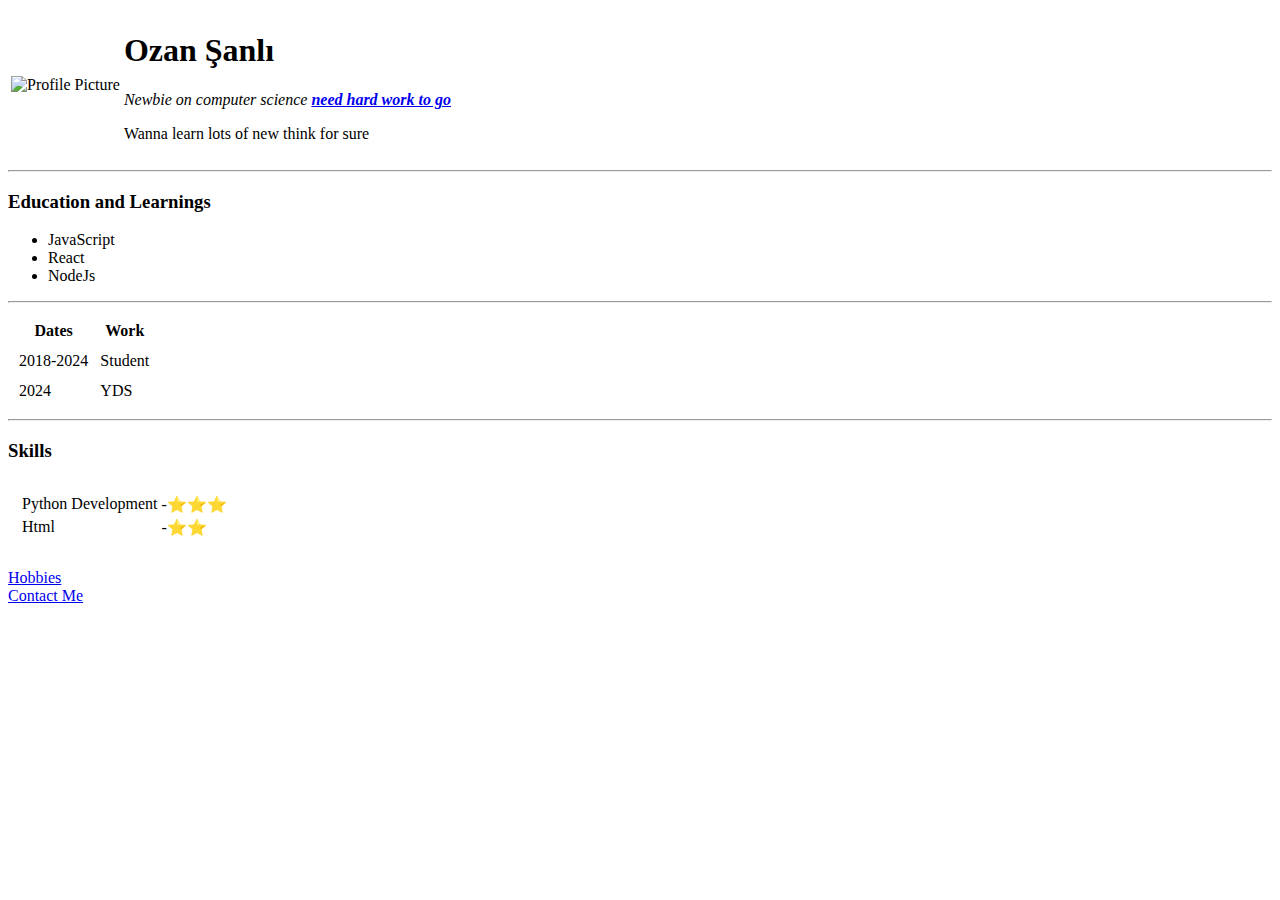
==== index.html @ cc8463f3 "Update index.html" ====
<!DOCTYPE html>
<head>
    <meta charset="UTF-8">
    <title> My Page </title>
</head>
<body>
    <table>
        <tr>
            <td><img src="https://pbs.twimg.com/profile_images/1521810252295024640/dX472mT__400x400.jpg" alt="Profile Picture"></td>
            <td><h1> Ozan Şanlı</h1>
            <p><em>Newbie on computer science <strong> <a href="https://www.udemy.com/">need hard work to go</a></strong></em></p>
            <p>Wanna learn lots of new think for sure</p></td>
        </tr>
    </table>
    <hr>
    <h3> Education and Learnings</h3>
    <ul>
        <li>JavaScript</li>
        <li>React</li>
        <li>NodeJs</li>
    </ul>
    <hr>
    <table cellspacing="10">
        <thead>
            <tr>
                <th>Dates</th>
                <th>Work</th>
            </tr>
        </thead>
        <tbody>
            <tr>
                <td>2018-2024</td>
                <td>Student</td>
            </tr>
            <tr>
                <td>2024</td>
                <td>YDS</td>
            </tr>
        </tbody>
    </table>
    <hr>
    <h3>Skills </h3>
    <table cellspacing="10">
        <tr>
            <td>
                <table>
                    <tr>
                        <td>Python Development</td>
                        <td>-⭐⭐⭐</td>
                    </tr>
                    <tr>
                        <td>Html</td>
                        <td>-⭐⭐</td>
                    </tr>
                </table>
            </td>
        </tr>
    </table>
    <br>
    <a href="hobbies.html">Hobbies</a>
    <br>
    <a href="contact.html">Contact Me</a>
</body>
</html>
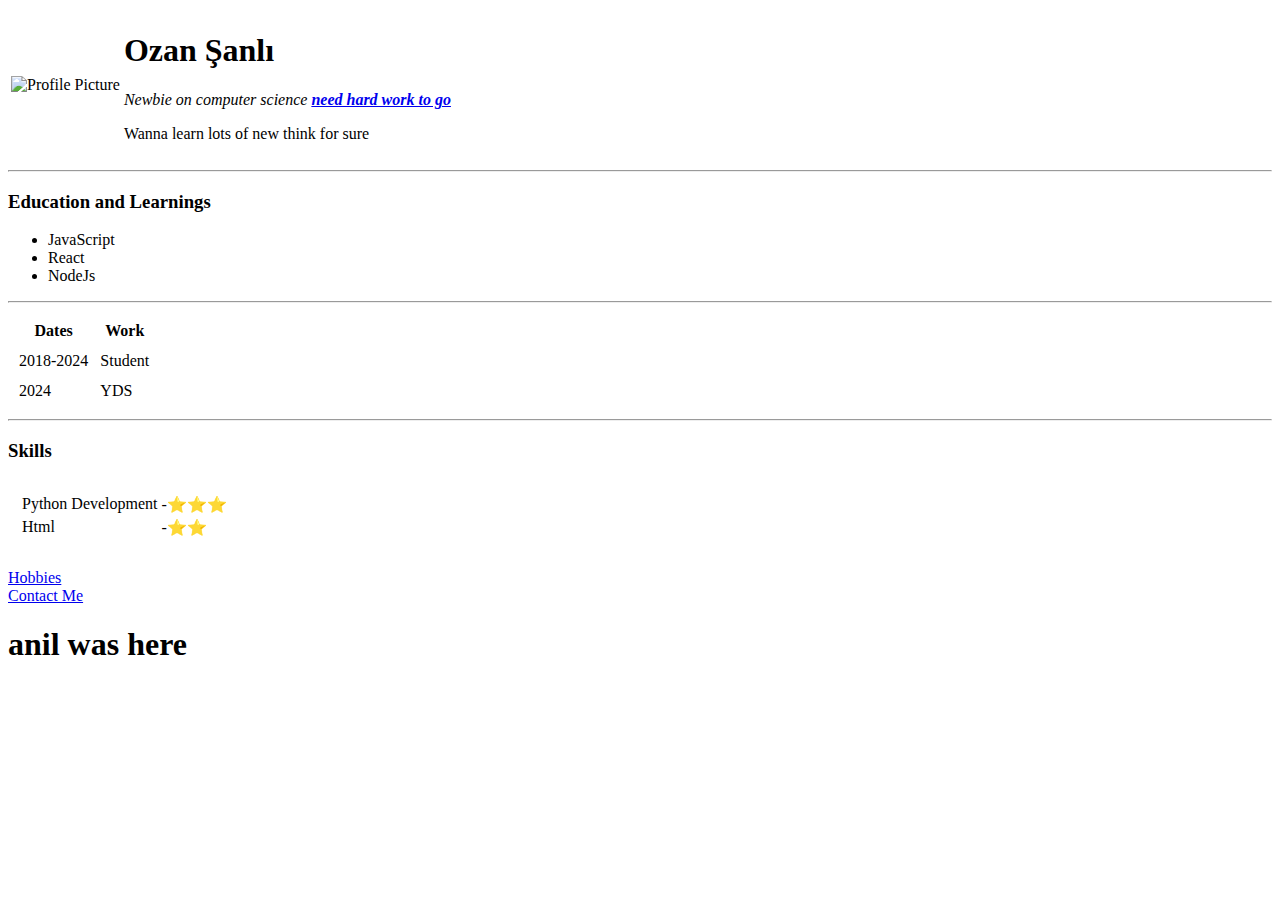
==== commit 95646ec1: "321" ====
--- a/index.html
+++ b/index.html
@@ -60,5 +60,7 @@
     <a href="hobbies.html">Hobbies</a>
     <br>
     <a href="contact.html">Contact Me</a>
+
+    <h1>anil was here </h1>
 </body>
-</html>
+</html>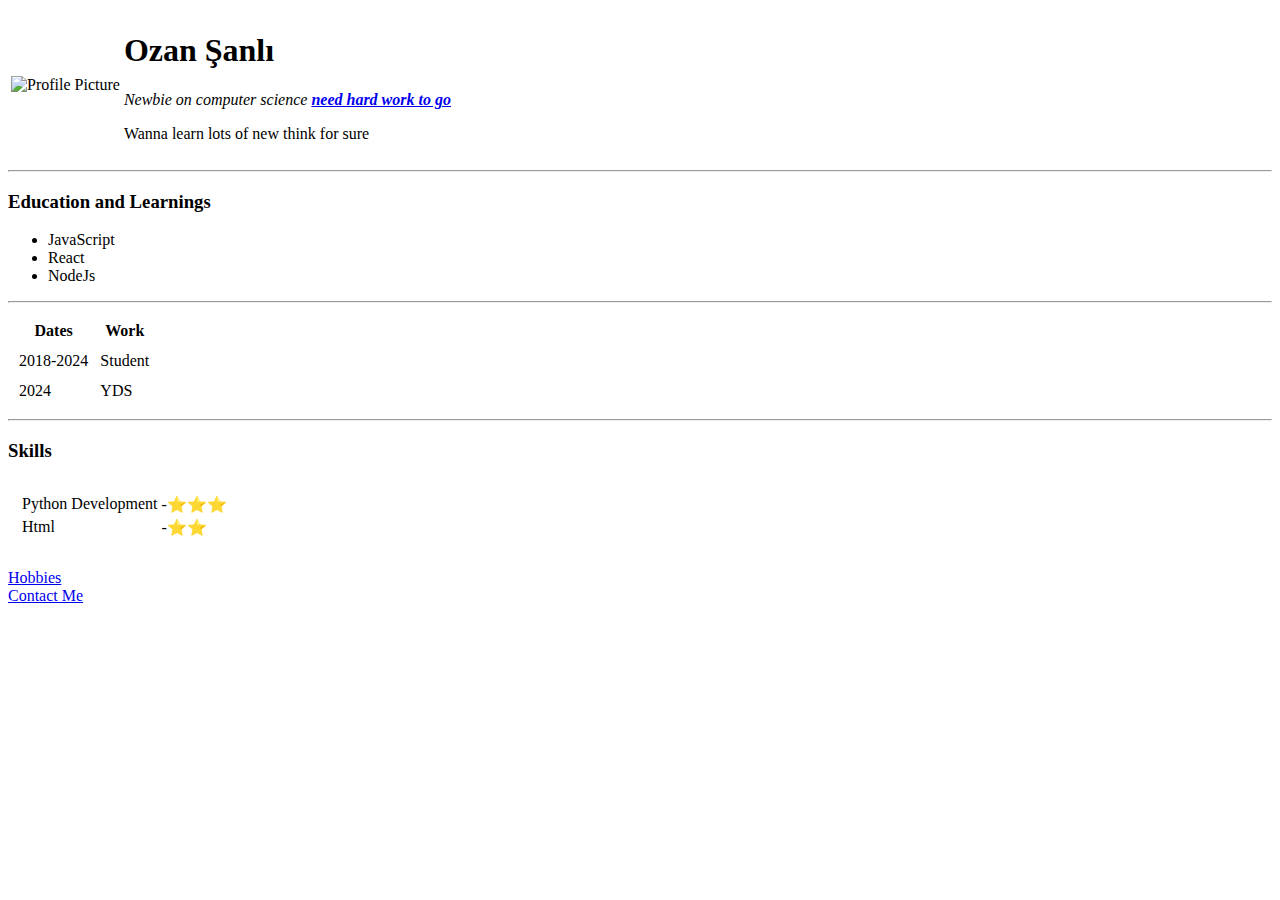
==== commit 5a869d1e: "back to the original" ====
--- a/index.html
+++ b/index.html
@@ -61,6 +61,5 @@
     <br>
     <a href="contact.html">Contact Me</a>
 
-    <h1>anil was here </h1>
 </body>
 </html>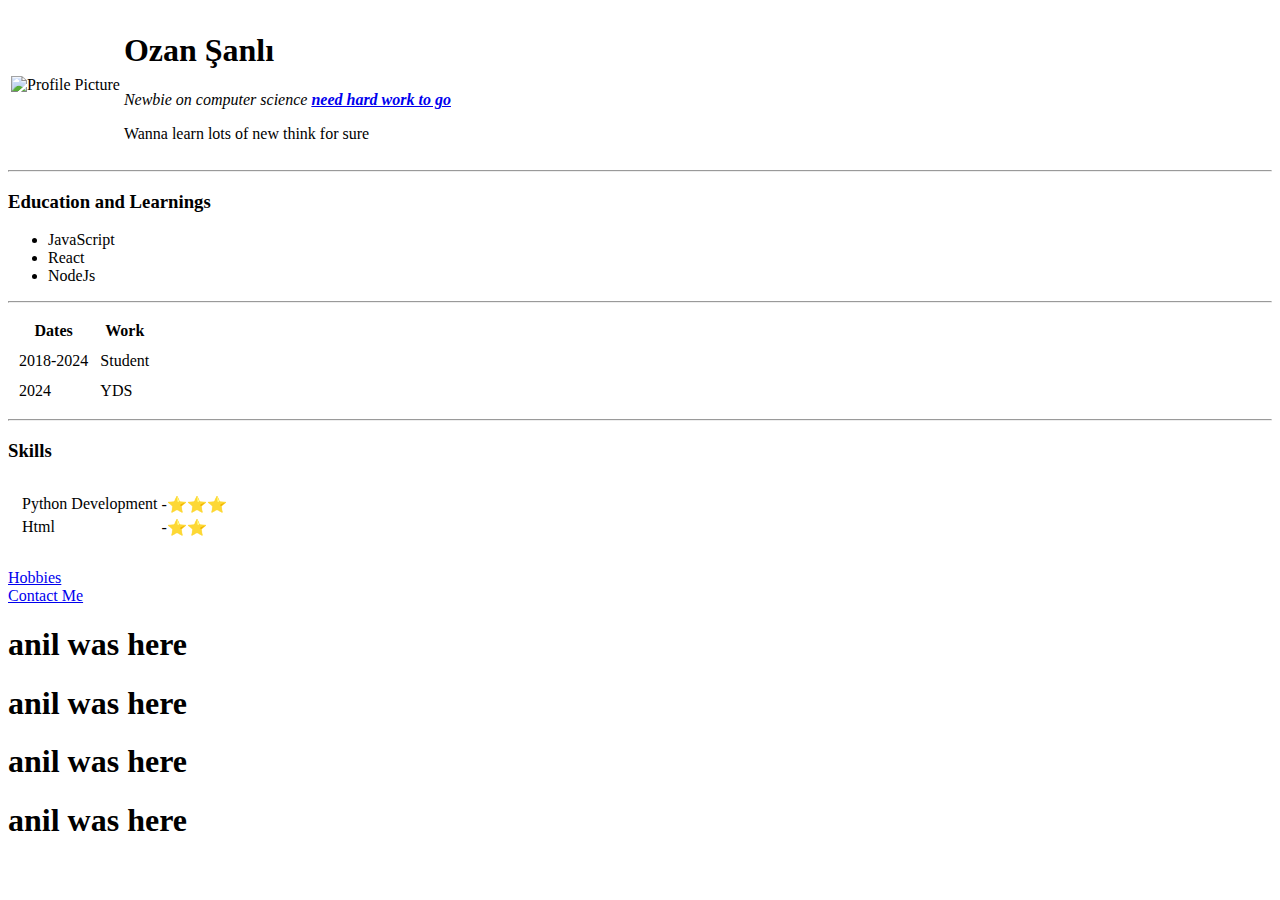
==== commit f3328bf4: "git try" ====
--- a/index.html
+++ b/index.html
@@ -60,6 +60,11 @@
     <a href="hobbies.html">Hobbies</a>
     <br>
     <a href="contact.html">Contact Me</a>
+    <h1>anil was here </h1>
+    <h1>anil was here </h1>
+    <h1>anil was here </h1>
+    <h1>anil was here </h1>
+
 
 </body>
 </html>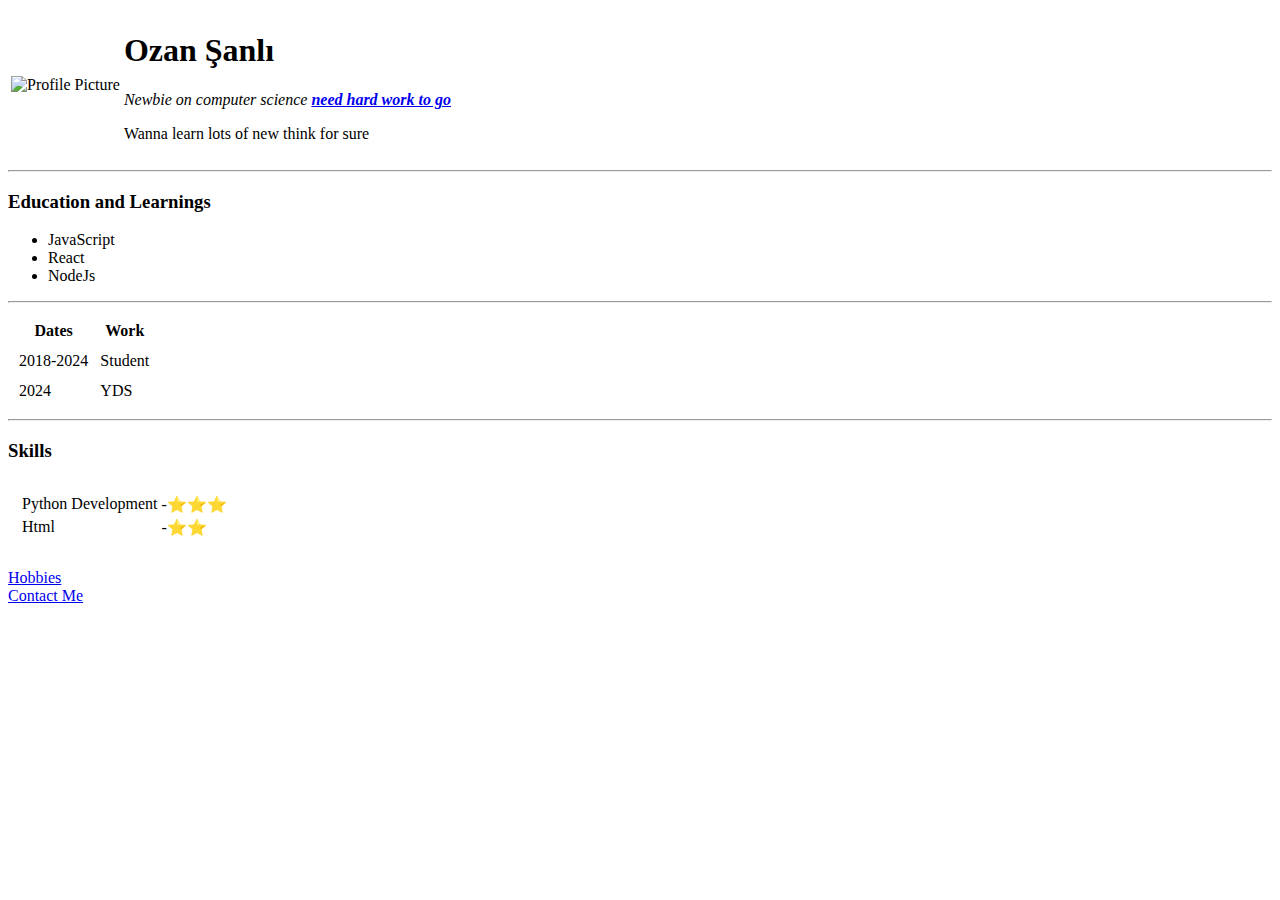
==== commit 0b9aab40: "back to again" ====
--- a/index.html
+++ b/index.html
@@ -60,11 +60,5 @@
     <a href="hobbies.html">Hobbies</a>
     <br>
     <a href="contact.html">Contact Me</a>
-    <h1>anil was here </h1>
-    <h1>anil was here </h1>
-    <h1>anil was here </h1>
-    <h1>anil was here </h1>
-
-
 </body>
 </html>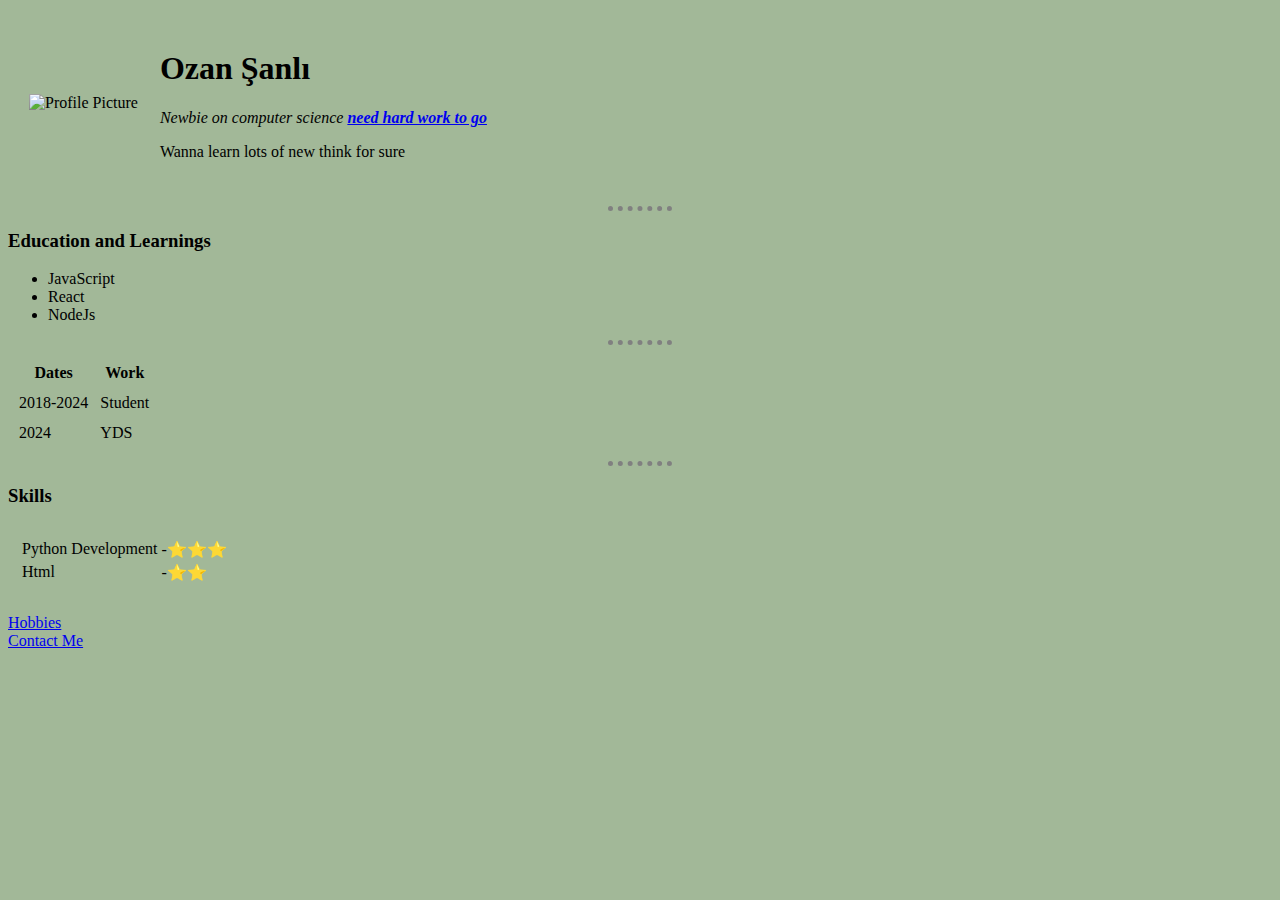
==== commit 52248794: "Todays Final" ====
--- a/index.html
+++ b/index.html
@@ -2,12 +2,31 @@
 <head>
     <meta charset="UTF-8">
     <title> My Page </title>
+<style>
+    body{
+        background-color: #a2b898;
+    }
+
+    hr{
+        border-style: none;
+        border-top-style: dotted;
+        border-color: grey;
+        border-width: 5px;
+        width: 5%;
+    }
+
+    img{
+        height: 300px;
+    }
+
+</style>
+
 </head>
 <body>
-    <table>
+    <table cellspacing="20">
         <tr>
             <td><img src="https://pbs.twimg.com/profile_images/1521810252295024640/dX472mT__400x400.jpg" alt="Profile Picture"></td>
-            <td><h1> Ozan Şanlı</h1>
+            <td><h1>Ozan Şanlı</h1>
             <p><em>Newbie on computer science <strong> <a href="https://www.udemy.com/">need hard work to go</a></strong></em></p>
             <p>Wanna learn lots of new think for sure</p></td>
         </tr>
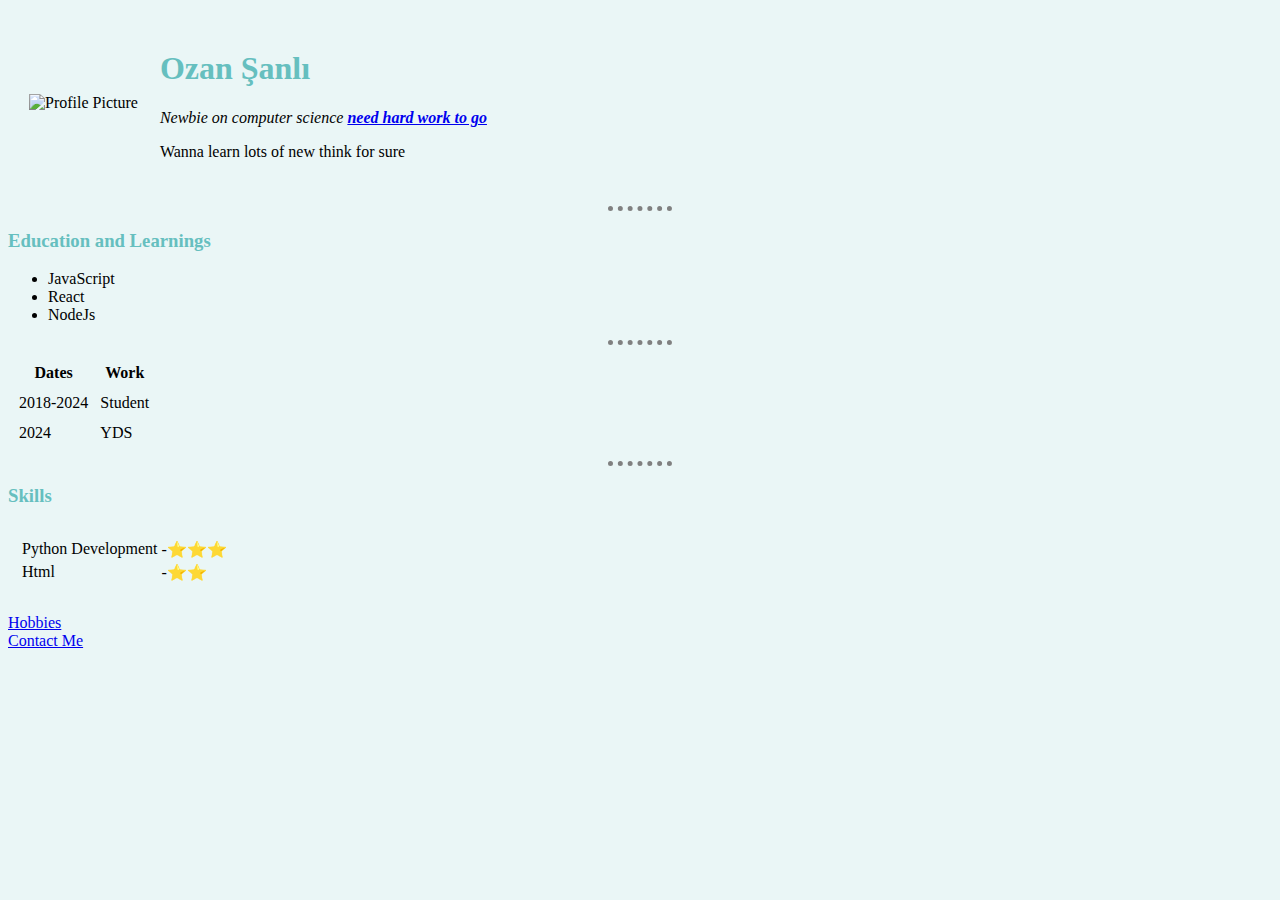
==== commit 1d69439d: "addng css" ====
--- a/index.html
+++ b/index.html
@@ -2,25 +2,7 @@
 <head>
     <meta charset="UTF-8">
     <title> My Page </title>
-<style>
-    body{
-        background-color: #a2b898;
-    }
-
-    hr{
-        border-style: none;
-        border-top-style: dotted;
-        border-color: grey;
-        border-width: 5px;
-        width: 5%;
-    }
-
-    img{
-        height: 300px;
-    }
-
-</style>
-
+    <link rel="stylesheet" href="css/styles.css">
 </head>
 <body>
     <table cellspacing="20">
--- a/css/styles.css
+++ b/css/styles.css
@@ -0,0 +1,23 @@
+body{
+    background-color: #EAF6F6;
+}
+
+h1{
+    color: #66BFBF;
+}
+
+h3{
+    color: #66BFBF;
+}
+
+hr{
+    border-style: none;
+    border-top-style: dotted;
+    border-color: grey;
+    border-width: 5px;
+    width: 5%;
+    }
+
+ img{
+    height: 300px;
+}
